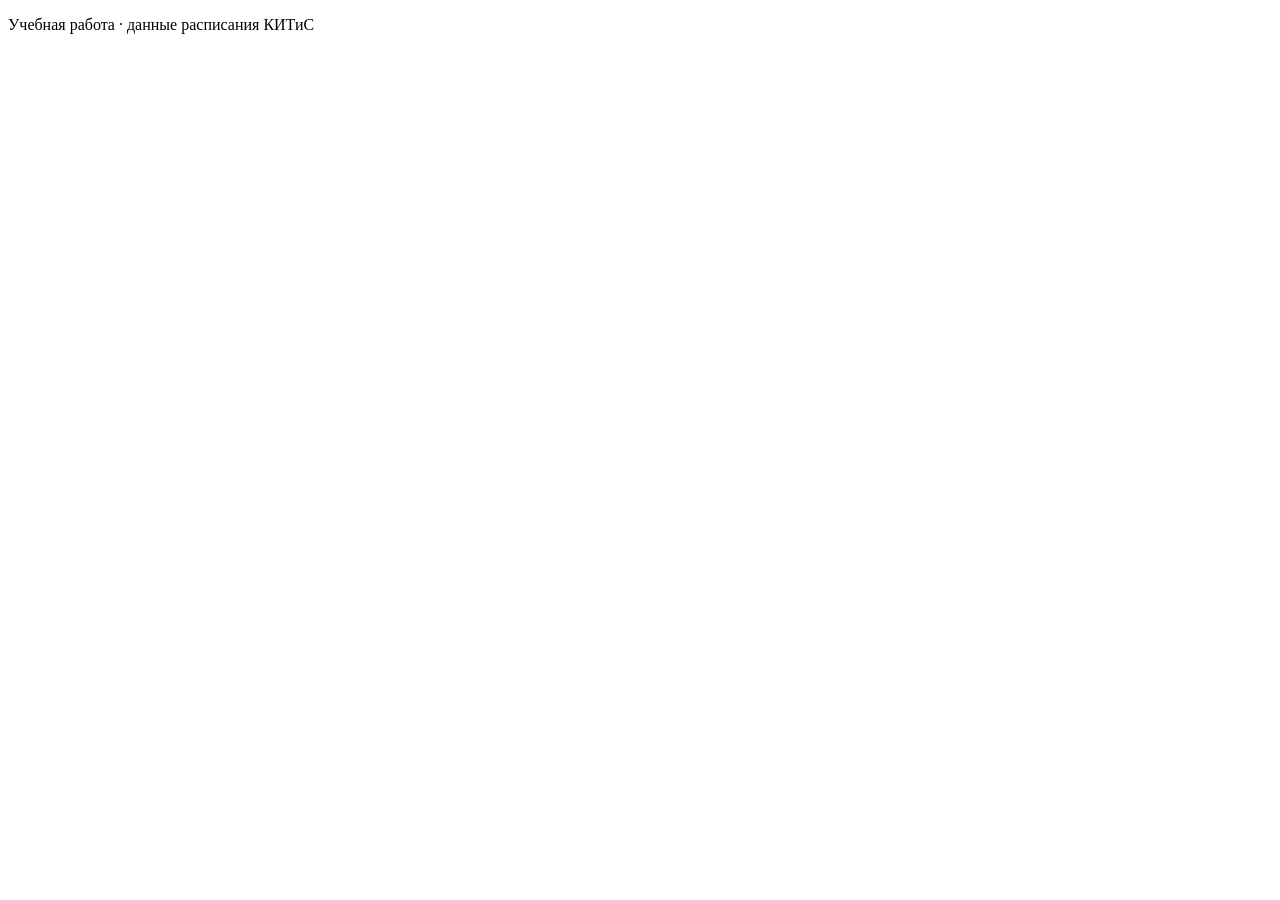
==== steps/step-01-html/index.html @ 7932c55b "Add files via upload" ====
<!doctype html>
<html lang="ru">
<head>
<meta charset="utf-8">
<meta name="viewport" content="width=device-width, initial-scale=1">
<!-- TODO: заголовок вкладки со словом «Расписание», например «Расписание ИСр24-1 · среда» -->
<title>TODO: заголовок</title>
</head>
<body>

<!-- TODO: <header> с единственным <h1>Расписание группы ИСр24-1</h1> -->

<main>
  <!-- TODO: <section> дня:
       <h2>Среда, 18 ноября</h2>
       <ol> из трёх <li> — пары из таблицы в README.
       В каждом <li>: время в <time>08:30</time>–<time>10:00</time>,
       предмет, преподаватель, аудитория. -->

  <!-- TODO: таблица звонков (вт–сб):
       <table>
         <thead><tr><th>Пара</th><th>Начало</th><th>Конец</th></tr></thead>
         <tbody> …6 строк <tr><td>…</td></tr> из README… </tbody>
       </table> -->
</main>

<footer>
  <p>Учебная работа · данные расписания КИТиС</p>
</footer>

</body>
</html>
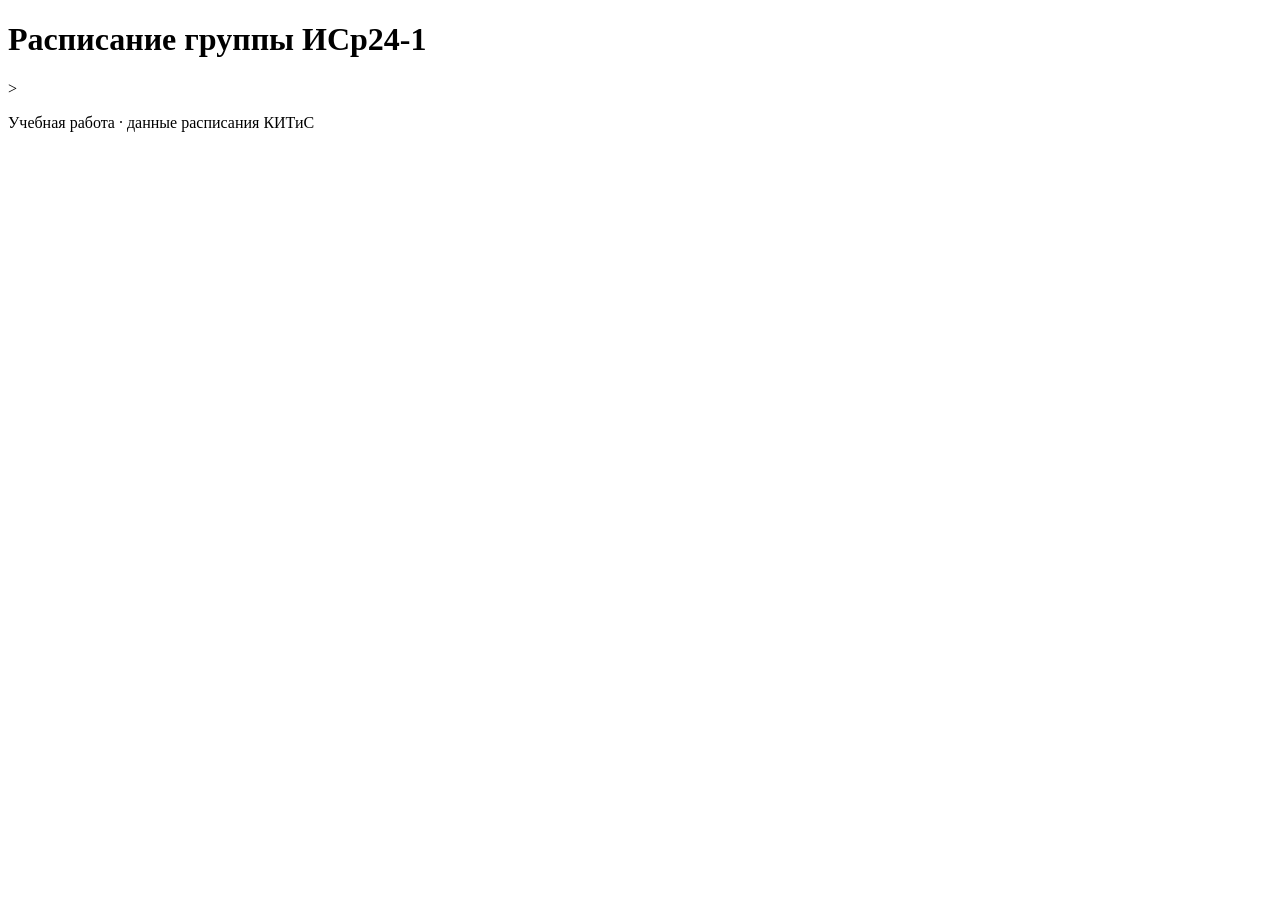
==== commit f8a0eefa: "Add files via upload" ====
--- a/steps/step-01-html/index.html
+++ b/steps/step-01-html/index.html
@@ -1,32 +1,32 @@
-<!doctype html>
-<html lang="ru">
-<head>
-<meta charset="utf-8">
-<meta name="viewport" content="width=device-width, initial-scale=1">
-<!-- TODO: заголовок вкладки со словом «Расписание», например «Расписание ИСр24-1 · среда» -->
-<title>TODO: заголовок</title>
-</head>
-<body>
-
-<!-- TODO: <header> с единственным <h1>Расписание группы ИСр24-1</h1> -->
-
-<main>
-  <!-- TODO: <section> дня:
-       <h2>Среда, 18 ноября</h2>
-       <ol> из трёх <li> — пары из таблицы в README.
-       В каждом <li>: время в <time>08:30</time>–<time>10:00</time>,
-       предмет, преподаватель, аудитория. -->
-
-  <!-- TODO: таблица звонков (вт–сб):
-       <table>
-         <thead><tr><th>Пара</th><th>Начало</th><th>Конец</th></tr></thead>
-         <tbody> …6 строк <tr><td>…</td></tr> из README… </tbody>
-       </table> -->
-</main>
-
-<footer>
-  <p>Учебная работа · данные расписания КИТиС</p>
-</footer>
-
-</body>
-</html>
+<!doctype html>
+<html lang="ru">
+<head>
+<meta charset="utf-8">
+<meta name="viewport" content="width=device-width, initial-scale=1">
+<!-- TODO: заголовок вкладки со словом «Расписание», например «Расписание ИСр24-1 · среда» -->
+<title>TODO: Расписание ИСр24-1</title>
+</head>
+<body>
+
+<header> <h1>Расписание группы ИСр24-1</h1> >
+
+<main>
+  <!-- TODO: <section> дня:
+       <h2>Среда, 18 ноября</h2>
+       <ol> из трёх <li> — пары из таблицы в README.
+       В каждом <li>: время в <time>08:30</time>–<time>10:00</time>,
+       предмет, преподаватель, аудитория. -->
+
+  <!-- TODO: таблица звонков (вт–сб):
+       <table>
+         <thead><tr><th>Пара</th><th>Начало</th><th>Конец</th></tr></thead>
+         <tbody> …6 строк <tr><td>…</td></tr> из README… </tbody>
+       </table> -->
+</main>
+
+<footer>
+  <p>Учебная работа · данные расписания КИТиС</p>
+</footer>
+
+</body>
+</html>
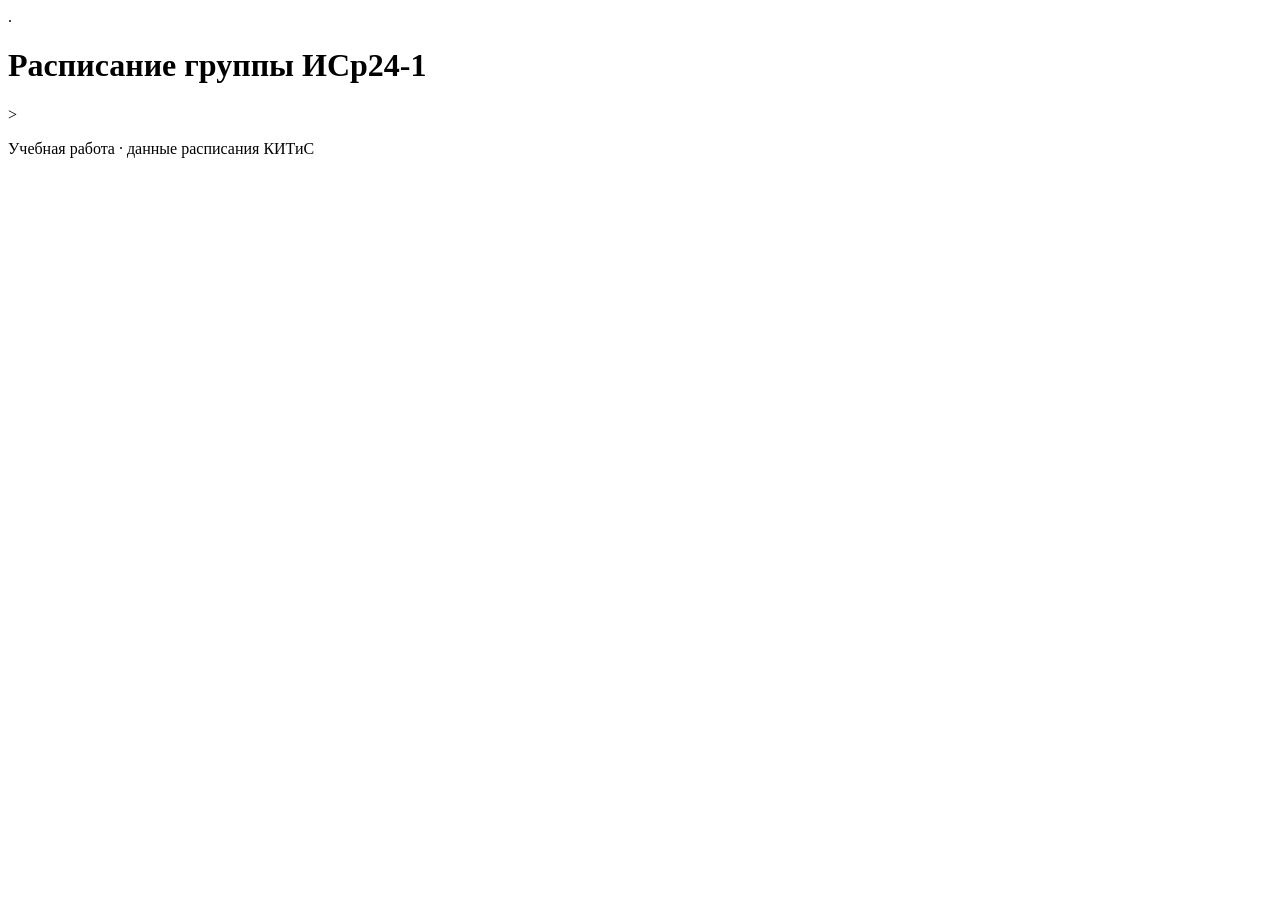
==== commit 17faa53c: "Add files via upload" ====
--- a/steps/step-01-html/index.html
+++ b/steps/step-01-html/index.html
@@ -1,10 +1,10 @@
 <!doctype html>
-<html lang="ru">
+<html lang="eng">
 <head>
 <meta charset="utf-8">
 <meta name="viewport" content="width=device-width, initial-scale=1">
 <!-- TODO: заголовок вкладки со словом «Расписание», например «Расписание ИСр24-1 · среда» -->
-<title>TODO: Расписание ИСр24-1</title>
+<title>Расписание ИСр24-1 · среда</title>.
 </head>
 <body>
 
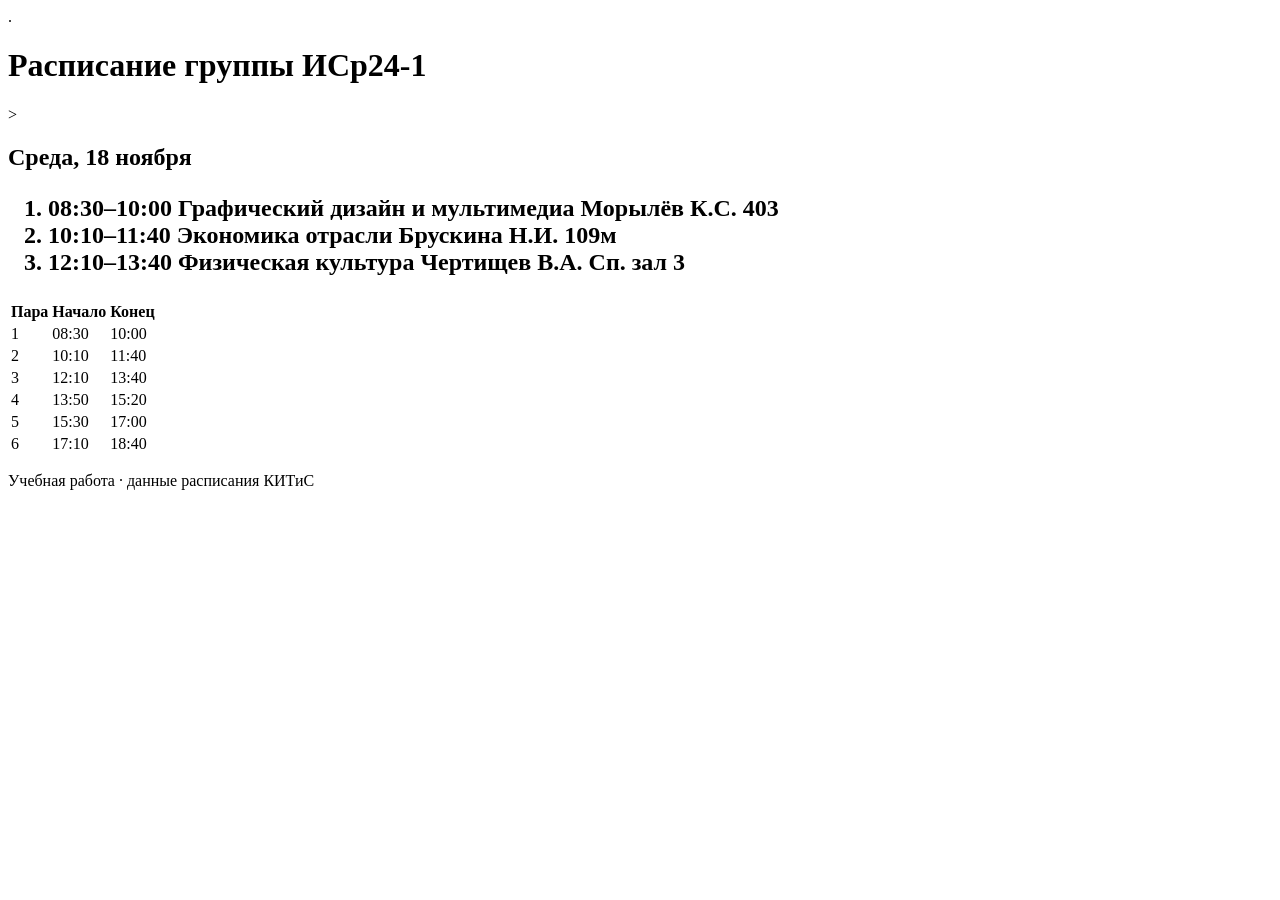
==== commit 8a5cc5da: "Update index.html" ====
--- a/steps/step-01-html/index.html
+++ b/steps/step-01-html/index.html
@@ -1,22 +1,72 @@
 <!doctype html>
-<html lang="eng">
+<html lang="ru">
 <head>
 <meta charset="utf-8">
 <meta name="viewport" content="width=device-width, initial-scale=1">
-<!-- TODO: заголовок вкладки со словом «Расписание», например «Расписание ИСр24-1 · среда» -->
-<title>Расписание ИСр24-1 · среда</title>.
+<title> Расписание ИСр24-1 · среда</title>.
 </head>
 <body>
 
 <header> <h1>Расписание группы ИСр24-1</h1> >
 
 <main>
-  <!-- TODO: <section> дня:
-       <h2>Среда, 18 ноября</h2>
-       <ol> из трёх <li> — пары из таблицы в README.
-       В каждом <li>: время в <time>08:30</time>–<time>10:00</time>,
-       предмет, преподаватель, аудитория. -->
-
+  <section>
+    <h2>
+      Среда, 18 ноября
+      <ol>
+        <li>  
+          <time>08:30–10:00</time>
+          Графический дизайн и мультимедиа	Морылёв К.С.	403</li>
+        <li>
+          <time>10:10–11:40</time>
+          Экономика отрасли	Брускина Н.И.	109м</li>
+        <li>
+          <time>12:10–13:40</time>
+          Физическая культура	Чертищев В.А.	Сп. зал 3</li>
+      </ol>
+    </h2>
+  </section>
+  <table>
+    <thead>
+      <tr>
+        <th> Пара </th>
+        <th> Начало </th>
+        <th> Конец </th>
+      </tr>
+    </thead>
+    <tbody>
+      <tr>
+        <td>1</td>
+        <td>08:30</td>
+        <td>10:00</td>
+      </tr>
+      <tr>
+        <td>2</td>
+        <td>10:10</td>
+        <td>11:40</td>
+      </tr>
+      <tr>
+        <td>3</td>
+        <td>12:10</td>
+        <td>13:40</td>
+      </tr>
+      <tr>
+        <td>4</td>
+        <td>13:50</td>
+        <td>15:20</td>
+      </tr>
+      <tr>
+        <td>5</td>
+        <td>15:30</td>
+        <td>17:00</td>
+      </tr>
+      <tr>
+        <td>6</td>
+        <td>17:10</td>
+        <td>18:40</td>
+      </tr>
+    </tbody>
+  </table>
   <!-- TODO: таблица звонков (вт–сб):
        <table>
          <thead><tr><th>Пара</th><th>Начало</th><th>Конец</th></tr></thead>
